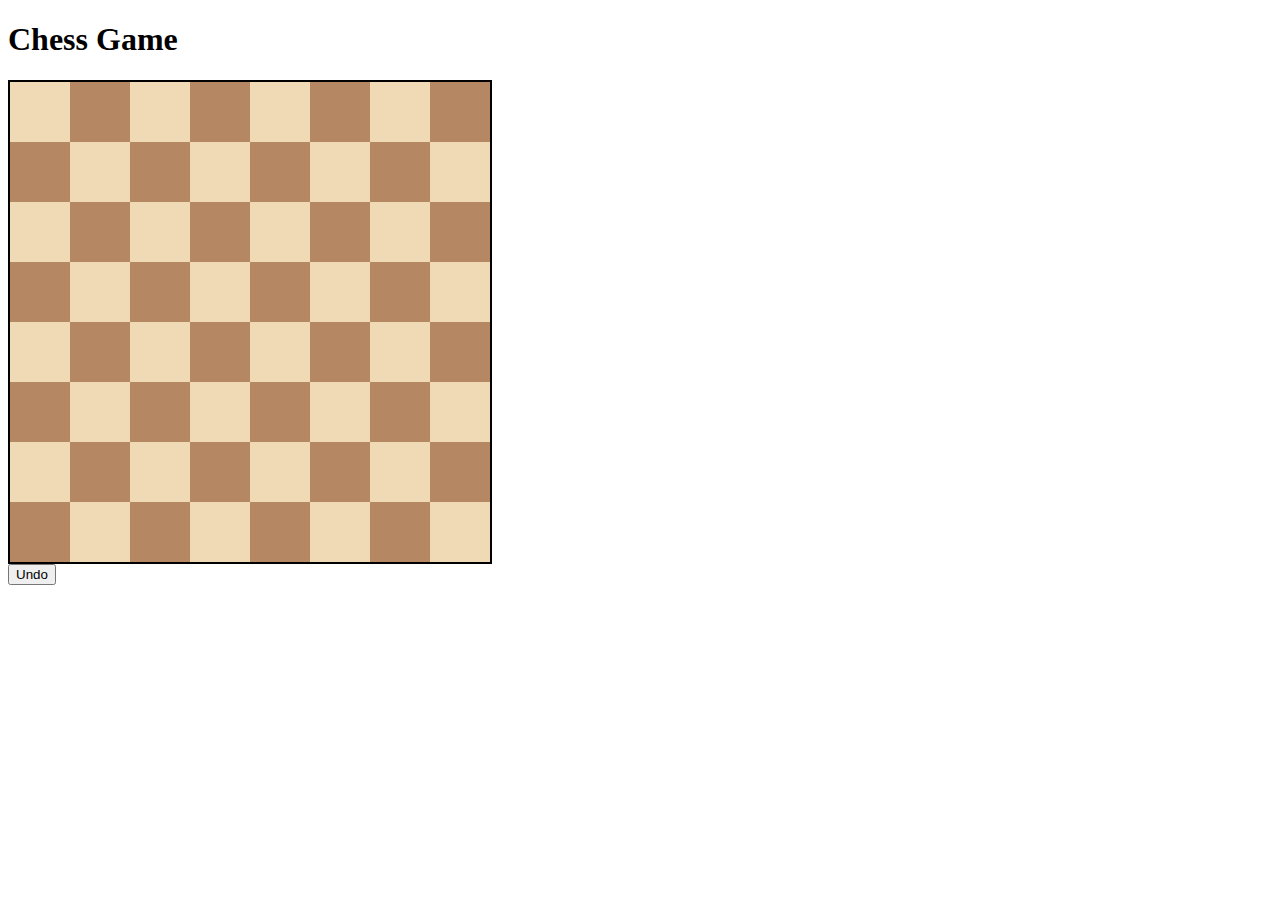
==== templates/index.html @ 9fa6090b "css and js files made" ====
<!DOCTYPE html>
<html>
<head>
    <title>Chess Game</title>
    <link rel="stylesheet" href="/static/style.css">
</head>
<body>

    <h1>Chess Game</h1>
    <div id="chessboard"></div>
    <button onclick="undoMove()">Undo</button>
    <script src="/static/script.js"></script>

</body>
</html>
---- static/style.css ----
#chessboard {
    display: grid;
    grid-template-columns: repeat(8, 60px); /* 8 columns, each 60px wide */
    grid-template-rows: repeat(8, 60px);    /* 8 rows, each 60px tall */
    width: 480px;
    height: 480px;
    border: 2px solid #000;
}
.square {
    width: 60px;
    height: 60px;
    position: relative;
    box-sizing: border-box;
}
.white-square {
    background-color: rgb(240, 217, 181);
}
.black-square {
    background-color: rgb(181, 136, 99);
}
/* A highlight ring (3px) around the square */
.highlighted {
    outline: 3px solid rgb(100, 200, 100);
}
/* Piece image: fit entire square */
.piece-img {
    width: 100%;
    height: 100%;
    object-fit: contain;
}
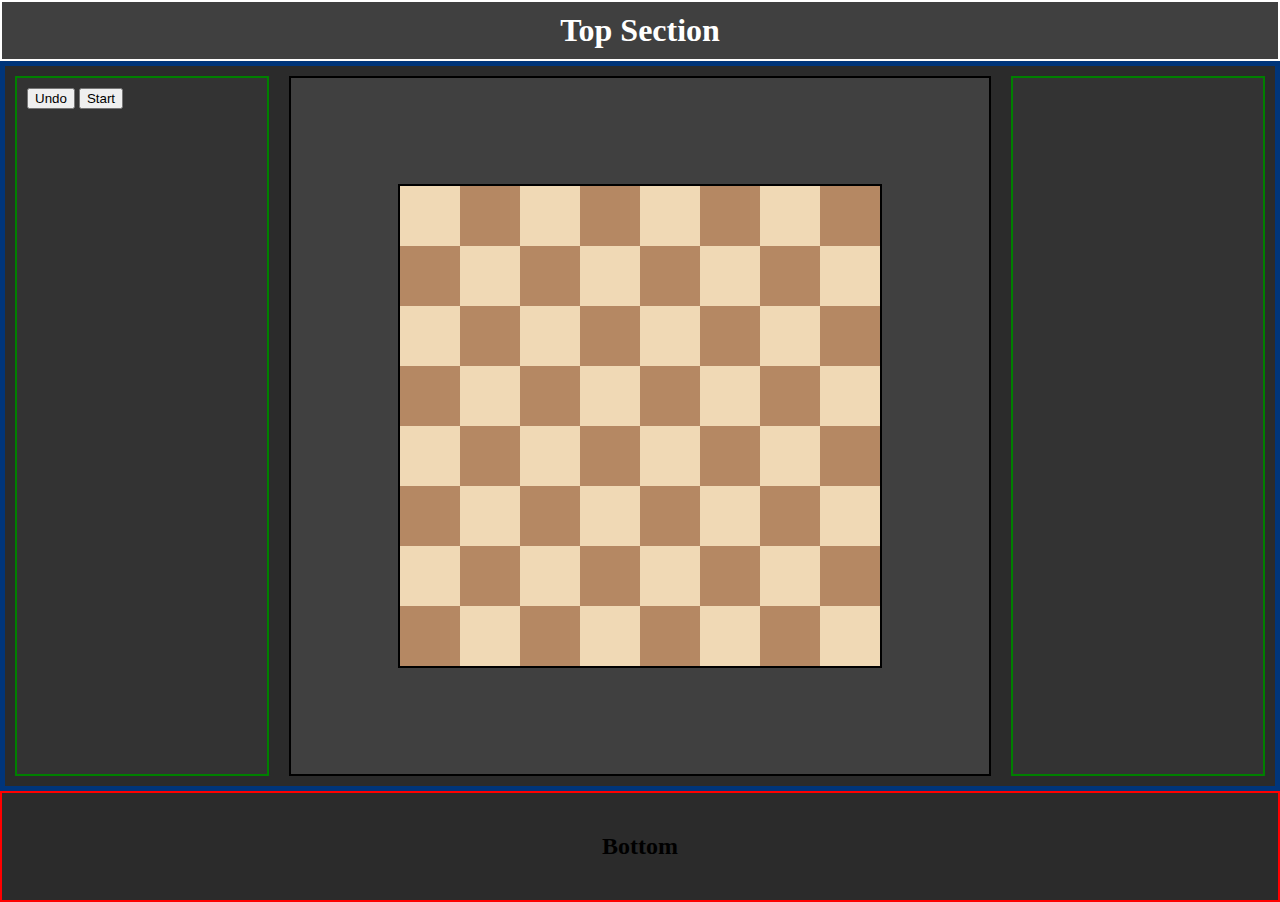
==== commit a59f6e3d: "basic site layout" ====
--- a/templates/index.html
+++ b/templates/index.html
@@ -5,11 +5,22 @@
     <link rel="stylesheet" href="/static/style.css">
 </head>
 <body>
-
-    <h1>Chess Game</h1>
-    <div id="chessboard"></div>
-    <button onclick="undoMove()">Undo</button>
+    <h1 id="top_section">Top Section</h1>
+    <div id="main-content">
+        <div id="left_section">
+            <button onclick="undoMove()" id="undo_button">Undo</button>
+            <button onclick="startGame()" id="start">Start</button>
+        </div>
+        <div id="middle_section">
+            <div id="chessboard"></div>
+        </div>
+        <div id="right_section">
+            <!-- Right section content -->
+        </div>
+    </div>
+    <div id="bottom_section">
+        <h2>Bottom</h2>
+    </div>
     <script src="/static/script.js"></script>
-
-</body>
+</body> 
 </html>
--- a/static/style.css
+++ b/static/style.css
@@ -27,4 +27,72 @@
     width: 100%;
     height: 100%;
     object-fit: contain;
-}+}
+
+body {
+    background-color: hsl(0, 0%, 17%);
+    display: flex;
+    flex-direction: column; /* Stack header first, then sections */
+    margin: 0;
+    padding: 0;
+    min-height: 100vh;
+}
+
+#top_section {
+    text-align: center;
+    border: 2px solid;
+    margin: 0;
+    padding: 10px;
+    background-color: hsl(0, 0%, 25%);
+    color: white;
+}
+
+#main-content {
+    display: flex;
+    flex-grow: 1; /* Ensures it takes up remaining space */
+    justify-content: space-between;
+    border: 5px solid hsl(214, 100%, 24%);
+}
+
+#left_section, #right_section {
+    border: 2px solid green;
+    width: 20%;
+    height: 700px; /* Or auto, depending on content */
+    margin: 10px;
+    background-color: hsl(0, 0%, 20%);
+    color: white;
+    padding: 10px;
+    box-sizing: border-box;
+}
+
+#middle_section {
+    display: flex;
+    justify-content: center;
+    align-items: center;
+    flex-grow: 1; /* Takes up all remaining space */
+    margin: 10px;
+    border: 2px solid;
+    background-color: hsl(0, 0%, 25%);
+    padding: 10px;
+    box-sizing: border-box;
+    height: 700px;
+}
+
+#bottom_section{
+    border: 2px solid red;
+    margin-left: 10px;
+    margin-right: 10px;
+    padding: 20px;
+    text-align: center;
+    height: auto;
+    margin: 0px;
+}
+
+#chessboard {
+    display: grid;
+    grid-template-columns: repeat(8, 60px);
+    grid-template-rows: repeat(8, 60px);
+    width: 480px;
+    height: 480px;
+    border: 2px solid #000;
+}
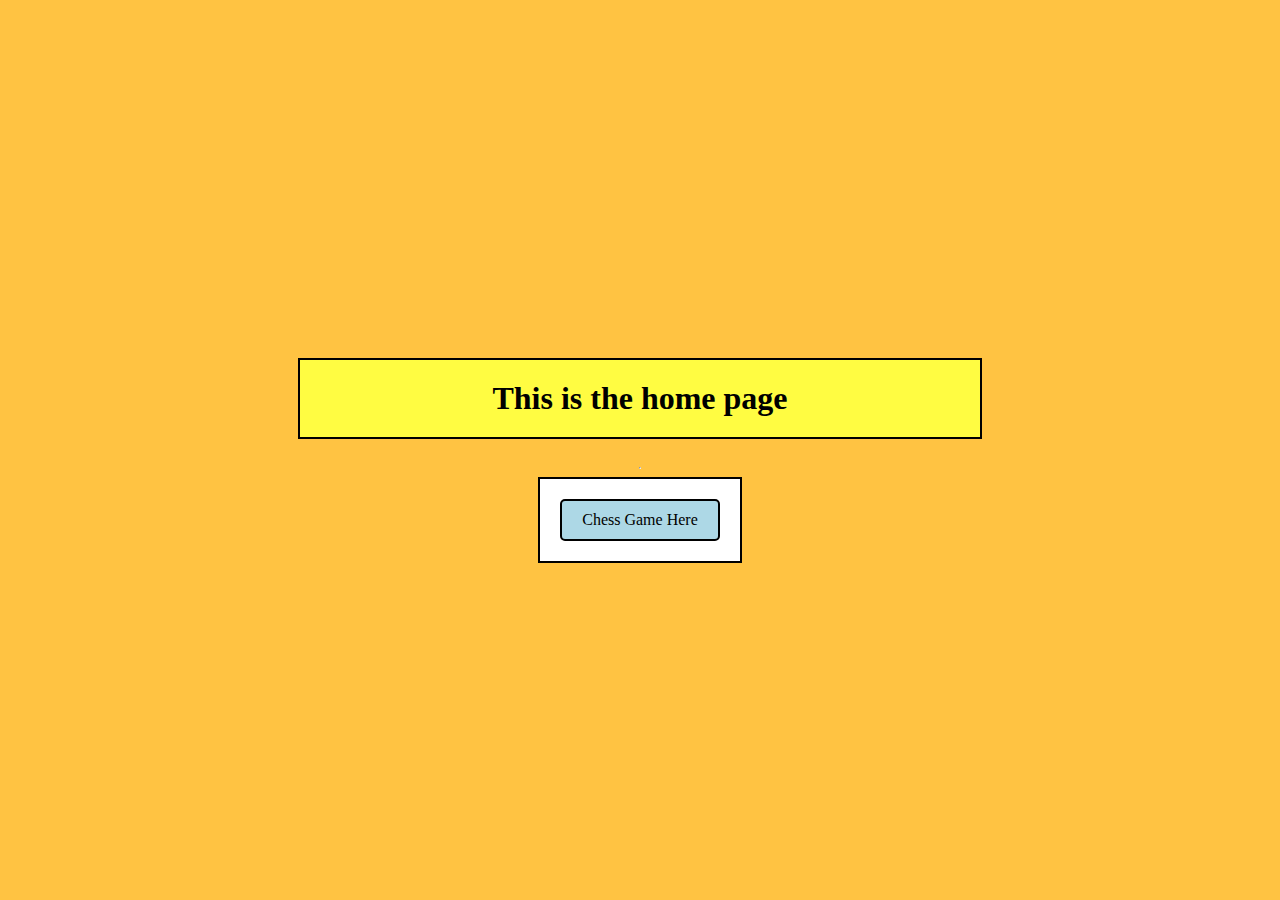
==== commit 5b057454: "homepage added" ====
--- a/templates/index.html
+++ b/templates/index.html
@@ -1,26 +1,17 @@
 <!DOCTYPE html>
-<html>
+<html lang="en">
 <head>
-    <title>Chess Game</title>
-    <link rel="stylesheet" href="/static/style.css">
+    <meta charset="UTF-8">
+    <meta name="viewport" content="width=device-width, initial-scale=1.0">
+    <link rel="stylesheet" href="/static/homepage.css">
+    <title>Home Page</title>
 </head>
 <body>
-    <h1 id="top_section">Top Section</h1>
-    <div id="main-content">
-        <div id="left_section">
-            <button onclick="undoMove()" id="undo_button">Undo</button>
-            <button onclick="startGame()" id="start">Start</button>
-        </div>
-        <div id="middle_section">
-            <div id="chessboard"></div>
-        </div>
-        <div id="right_section">
-            <!-- Right section content -->
-        </div>
+    <h1 text-align: center>This is the home page</h1>
+    <hr>
+    <div class="button_box">
+        <a href="/game"> Chess Game Here </a>
     </div>
-    <div id="bottom_section">
-        <h2>Bottom</h2>
-    </div>
-    <script src="/static/script.js"></script>
-</body> 
-</html>
+    
+</body>
+</html>--- a/static/homepage.css
+++ b/static/homepage.css
@@ -0,0 +1,42 @@
+body {
+    background-color: hsl(41, 100%, 63%);
+    display: flex;
+    justify-content: center; /* Center horizontally */
+    align-items: center;    /* Center vertically */
+    min-height: 100vh;      /* Ensure the body takes up the full viewport height */
+    margin: 0;              /* Remove default margins */
+    flex-direction: column; /* Stack elements vertically */
+}
+
+h1 {
+    border: 2px solid;
+    width: 50%;
+    background-color: hsl(59, 100%, 63%);
+    font-family: gagalin;
+    text-align: center;
+    margin-bottom: 20px;
+    padding: 20px;
+}
+
+.button_box {
+    text-align: center;
+    border: 2px solid;
+    padding: 20px; /* Add padding for spacing */
+    background-color: white; /* Optional: Add a background for clarity */
+}
+
+.button_box a {
+    display: inline-block;
+    padding: 10px 20px;
+    font-size: 16px;
+    text-decoration: none;
+    color: black;
+    border: 2px solid black;
+    background-color: lightblue; /* Button color */
+    border-radius: 5px; /* Rounded corners */
+    transition: background-color 0.3s ease; /* Smooth hover effect */
+}
+
+.button_box a:hover {
+    background-color: deepskyblue; /* Change color on hover */
+}
